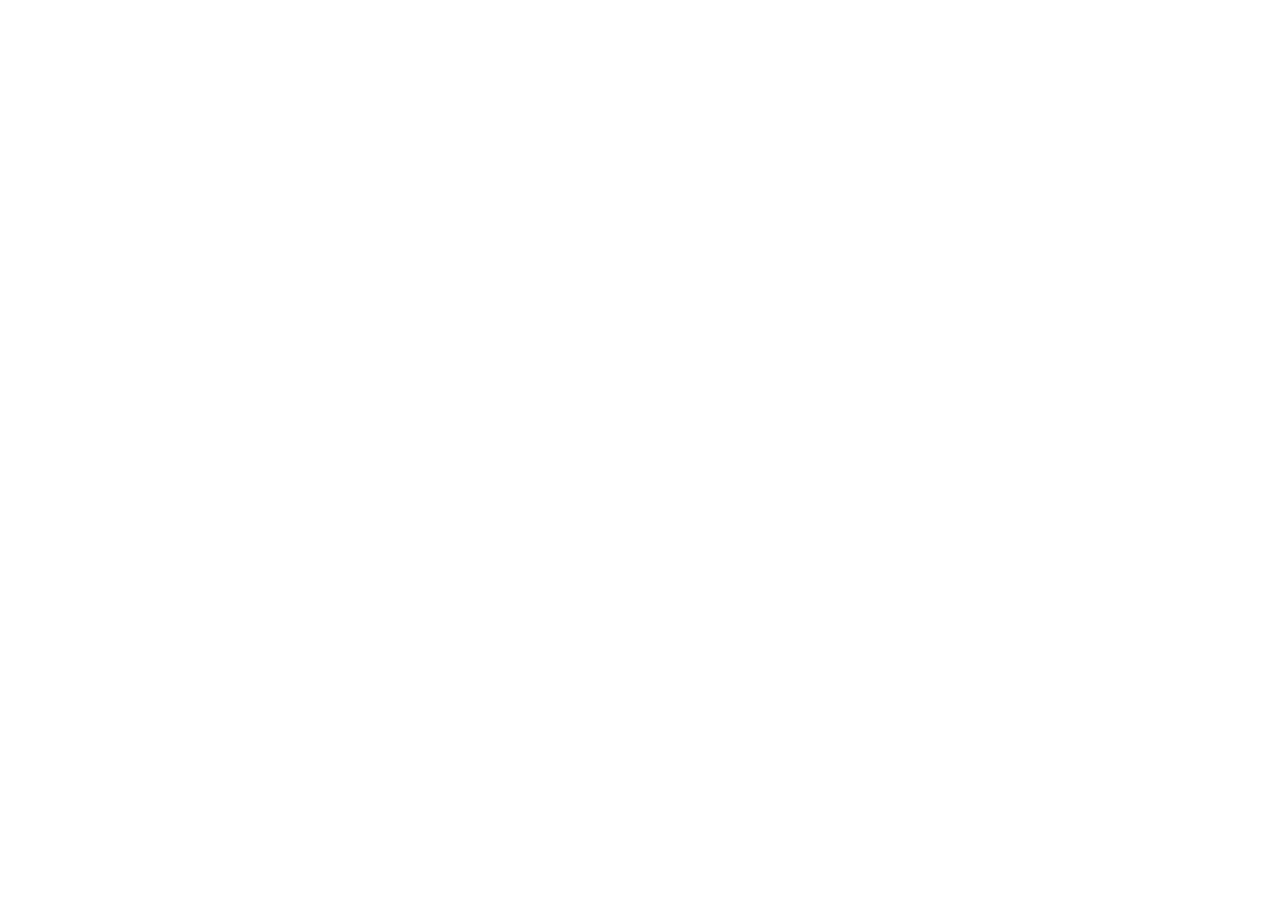
==== index.html @ 502053d0 "Update index.html" ====
<!doctype html>
<html lang="en">
<head>
  <title>Grabby with Gabbie Quality VR Test</title>
  <script src="//cdn.delight-vr.com/latest/dl8-22fd9a735375a40cfaed700fbb1b4aba22f9d2dd.js" async></script>
  <meta name="robots" content="noindex">
  
  <!-- Color scheme customization -->
	<meta name="dl8-customization-primary-color" content="#26A69A">
	<meta name="dl8-customization-secondary-color" content="#004D40">
  <!-- White label customization -->
  <meta name="dl8-customization-brand-name" content="POVRDrive">
  <meta name="dl8-customization-brand-logo" content="logo.png">
  <meta name="dl8-customization-brand-watermark-logo" content="logo.png">
  <meta name="dl8-customization-brand-url" content="https://swapsingh200.github.io">

</head>
<body>
  
<dl8-video
    format="STEREO_180_LR"
    display-mode="inline"
    preload="none"
    aspect="15:10"
    width="50%"
    style="position: relative; display: block; margin: 0px; padding: 0px; z-index: 0; width: 100%; height: 465.333px;"
    title="Grabby with Gabbie Daydream Test"
    author="swapsingh200"
  >
    <source src="https://povdrive.swapsingh200.workers.dev/0:/KaggleDL/Grabbie%20with%20Gabbie_daydream.mp4" type="video/mp4" quality="daydream" />
    <source src="https://povdrive.swapsingh200.workers.dev/0:/KaggleDL/Grabbie%20with%20Gabbie_oculusgo264.mp4" type="video/mp4" quality="oculus264" />

</dl8-video>


  
</body>



</html>
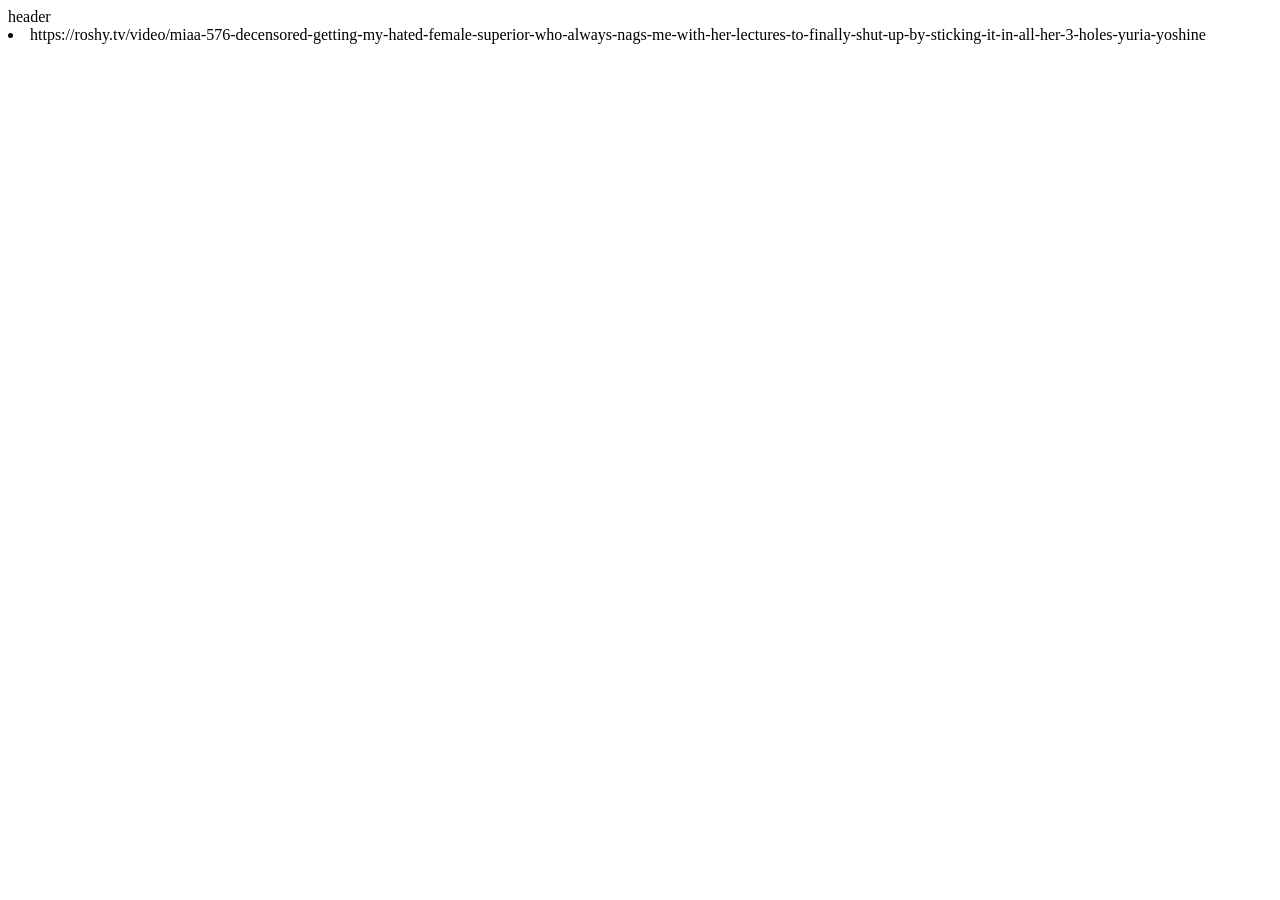
==== commit b0c46979: "Update index.html" ====
--- a/index.html
+++ b/index.html
@@ -1,41 +1,11 @@
-<!doctype html>
-<html lang="en">
-<head>
-  <title>Grabby with Gabbie Quality VR Test</title>
-  <script src="//cdn.delight-vr.com/latest/dl8-22fd9a735375a40cfaed700fbb1b4aba22f9d2dd.js" async></script>
-  <meta name="robots" content="noindex">
+<html>
+
+  <title> swapsingh200 homepage </title>
+
+  <head>header</head>
+
+  <body>
+    <li> https://roshy.tv/video/miaa-576-decensored-getting-my-hated-female-superior-who-always-nags-me-with-her-lectures-to-finally-shut-up-by-sticking-it-in-all-her-3-holes-yuria-yoshine
+  </body>
   
-  <!-- Color scheme customization -->
-	<meta name="dl8-customization-primary-color" content="#26A69A">
-	<meta name="dl8-customization-secondary-color" content="#004D40">
-  <!-- White label customization -->
-  <meta name="dl8-customization-brand-name" content="POVRDrive">
-  <meta name="dl8-customization-brand-logo" content="logo.png">
-  <meta name="dl8-customization-brand-watermark-logo" content="logo.png">
-  <meta name="dl8-customization-brand-url" content="https://swapsingh200.github.io">
-
-</head>
-<body>
-  
-<dl8-video
-    format="STEREO_180_LR"
-    display-mode="inline"
-    preload="none"
-    aspect="15:10"
-    width="50%"
-    style="position: relative; display: block; margin: 0px; padding: 0px; z-index: 0; width: 100%; height: 465.333px;"
-    title="Grabby with Gabbie Daydream Test"
-    author="swapsingh200"
-  >
-    <source src="https://povdrive.swapsingh200.workers.dev/0:/KaggleDL/Grabbie%20with%20Gabbie_daydream.mp4" type="video/mp4" quality="daydream" />
-    <source src="https://povdrive.swapsingh200.workers.dev/0:/KaggleDL/Grabbie%20with%20Gabbie_oculusgo264.mp4" type="video/mp4" quality="oculus264" />
-
-</dl8-video>
-
-
-  
-</body>
-
-
-
 </html>
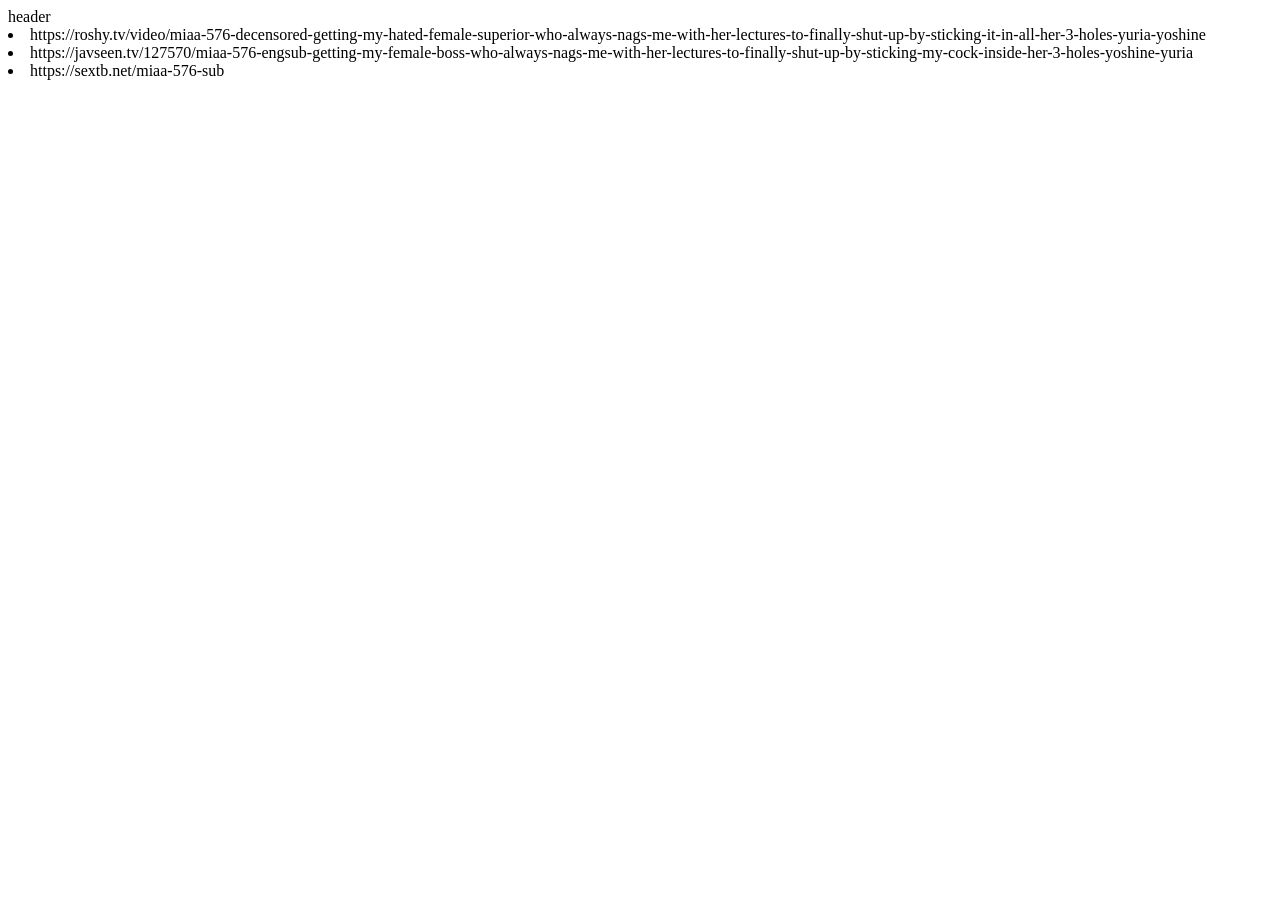
==== commit 5c9a9f46: "Update index.html" ====
--- a/index.html
+++ b/index.html
@@ -6,6 +6,10 @@
 
   <body>
     <li> https://roshy.tv/video/miaa-576-decensored-getting-my-hated-female-superior-who-always-nags-me-with-her-lectures-to-finally-shut-up-by-sticking-it-in-all-her-3-holes-yuria-yoshine
+    <li> https://javseen.tv/127570/miaa-576-engsub-getting-my-female-boss-who-always-nags-me-with-her-lectures-to-finally-shut-up-by-sticking-my-cock-inside-her-3-holes-yoshine-yuria
+    <li> https://sextb.net/miaa-576-sub
+      
   </body>
   
 </html>
+
